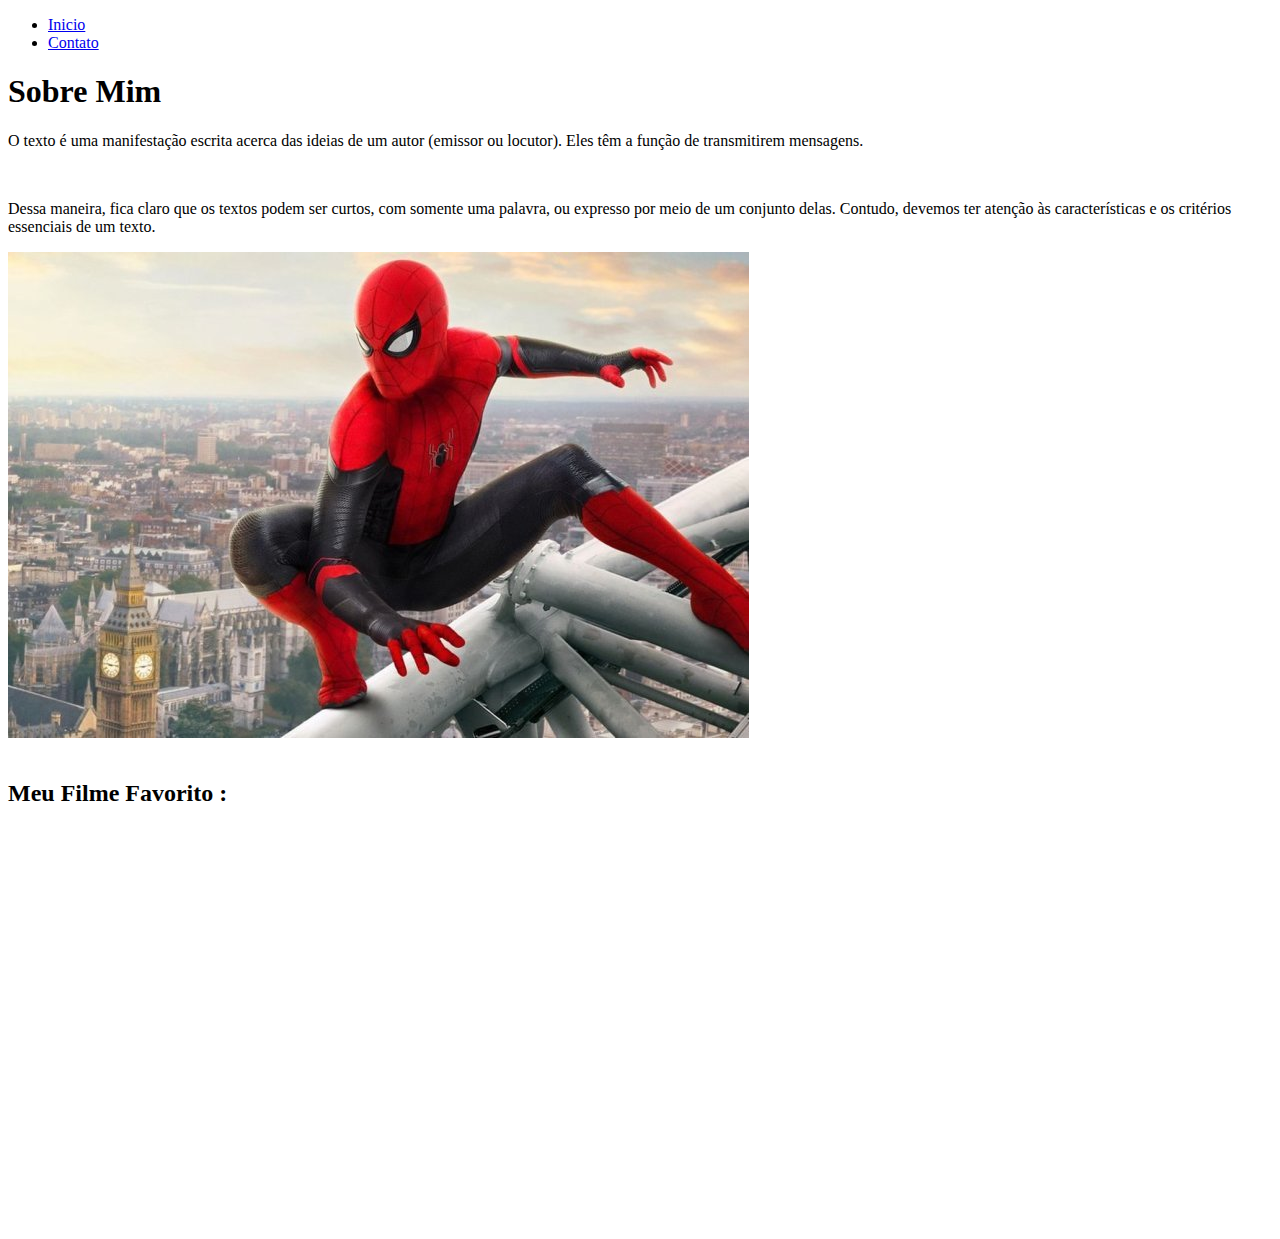
==== index.html @ 5ff050e8 "09/02/2021" ====
<!DOCTYPE html>
<html lang="en">
<head>
    <meta charset="UTF-8">
    <meta http-equiv="X-UA-Compatible" content="IE=edge">
    <meta name="viewport" content="width=device-width, initial-scale=1.0">
    <title>Meu Blog Pessoal</title>
</head>
<body>
    <ul>
        <li>
        <a href="index.html">Inicio</a>
        </li>
        <li>
            <a href="contato.html">Contato</a>
        </li>
    </ul>
    <h1>Sobre Mim</h1>
    <p>O texto é uma manifestação escrita acerca das ideias de um autor 
        (emissor ou locutor). Eles têm a função de transmitirem mensagens.</p>
        <br>
        <p>
            Dessa maneira, fica claro que os textos podem ser curtos, com somente uma palavra, ou expresso 
            por meio de um conjunto delas. Contudo, devemos ter atenção às características e os critérios essenciais de um texto.
        </p>

        <img src="assets/Homem-Aranha.jpg" alt="Imagem do Homeme Aranha">
        <br>
        <br>
        <h2>Meu Filme Favorito : </h2>
        <iframe width="600" height="400" src="https://www.youtube.com/embed/RC4fkYFzzgk" frameborder="0" allow="accelerometer; autoplay; clipboard-write; encrypted-media; gyroscope; picture-in-picture" allowfullscreen></iframe>
        
</html>
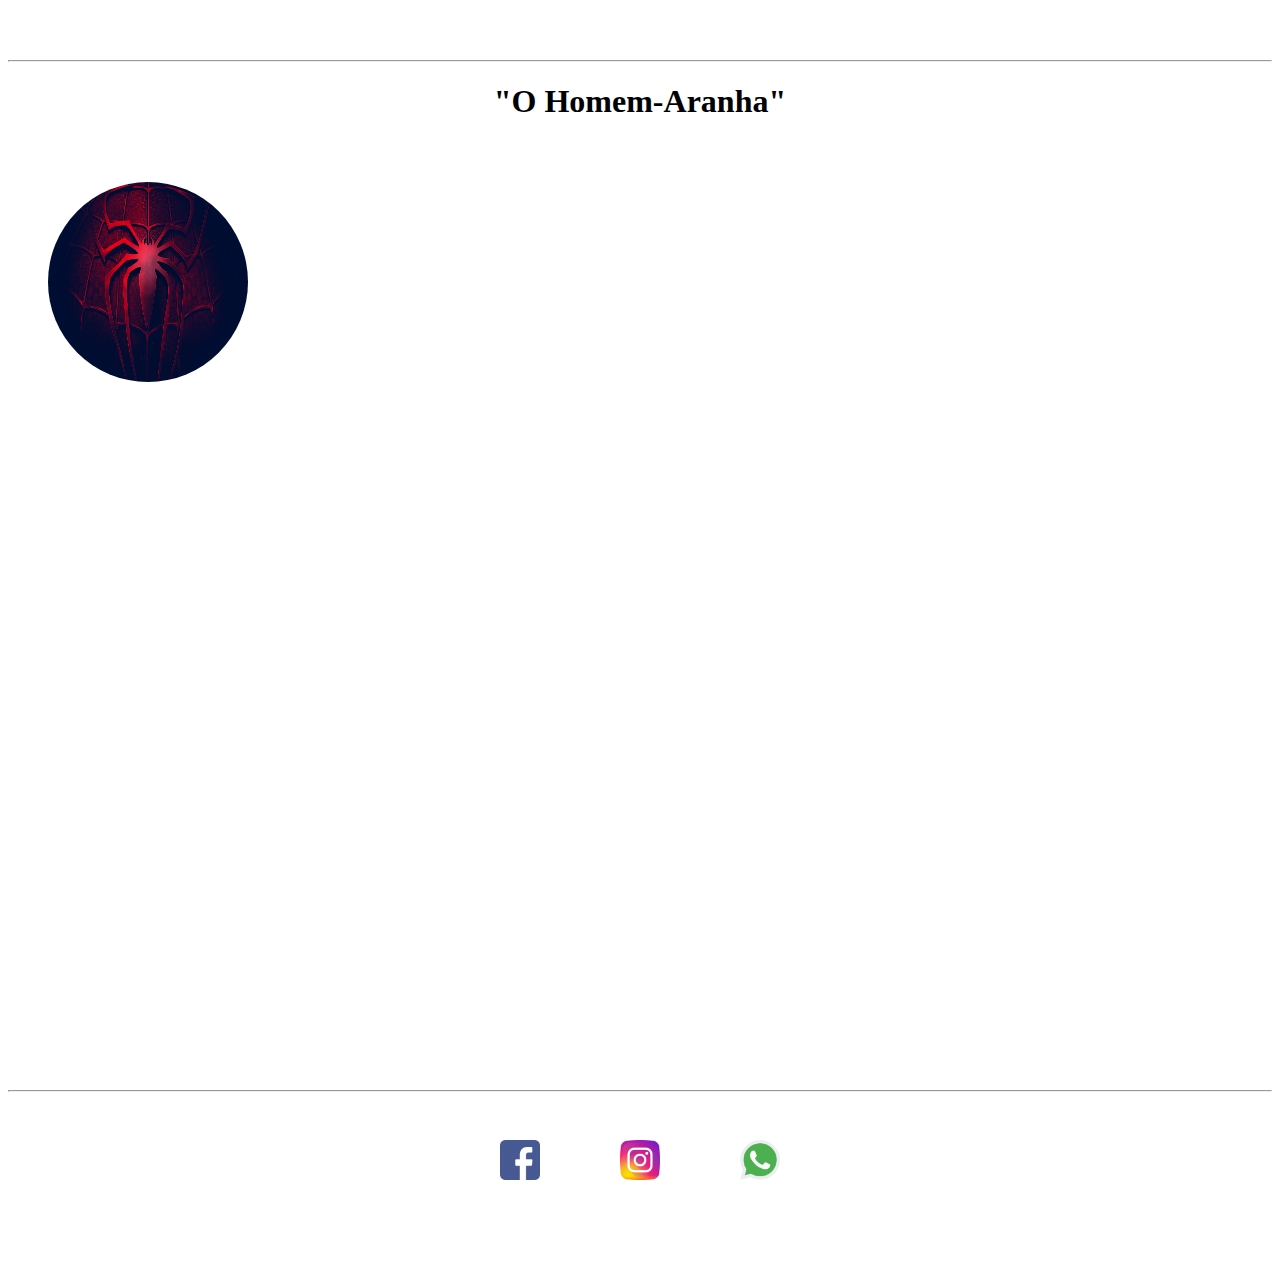
==== commit ae4bcde4: "Introdução ao Css" ====
--- a/index.html
+++ b/index.html
@@ -4,30 +4,68 @@
     <meta charset="UTF-8">
     <meta http-equiv="X-UA-Compatible" content="IE=edge">
     <meta name="viewport" content="width=device-width, initial-scale=1.0">
-    <title>Meu Blog Pessoal</title>
+    <title>Meu Primeiro Site</title>
+    <link rel="stylesheet" href="assets/css/style.css">
 </head>
-<body>
-    <ul>
-        <li>
-        <a href="index.html">Inicio</a>
-        </li>
-        <li>
-            <a href="contato.html">Contato</a>
-        </li>
+   
+   <body>
+ 
+    <ul id="menu">
+        <li><a href="index.html">Home</a></li>
+        <li><a href="contato.html">Contato</a></li>
     </ul>
-    <h1>Sobre Mim</h1>
-    <p>O texto é uma manifestação escrita acerca das ideias de um autor 
-        (emissor ou locutor). Eles têm a função de transmitirem mensagens.</p>
-        <br>
-        <p>
-            Dessa maneira, fica claro que os textos podem ser curtos, com somente uma palavra, ou expresso 
-            por meio de um conjunto delas. Contudo, devemos ter atenção às características e os critérios essenciais de um texto.
-        </p>
+    <hr>
+    <h1 class="center">"O Homem-Aranha"</h1>
 
-        <img src="assets/Homem-Aranha.jpg" alt="Imagem do Homeme Aranha">
-        <br>
-        <br>
-        <h2>Meu Filme Favorito : </h2>
-        <iframe width="600" height="400" src="https://www.youtube.com/embed/RC4fkYFzzgk" frameborder="0" allow="accelerometer; autoplay; clipboard-write; encrypted-media; gyroscope; picture-in-picture" allowfullscreen></iframe>
+    <div class = "container">
         
+        <div>
+            <img class= "arredondador wh afastaDasBordas"  src="assets/imgs/841943.png" alt="Imagem do Homem Aranha">
+        </div>
+
+        <div class = "afastaDasBordas">
+            <p>
+                O Homem-Aranha é um dos heróis mais populares de todo o mundo. 
+                Criado para os quadrinhos, ele foi adaptado para várias mídias
+                e é de fácil identificação para praticamente qualquer leitor.
+            </p>
+                
+                <p>
+                    O personagem surgiu em 1962, na revista Amazing Fantasy, da Marvel, e foi criado
+                    por um esforço coletivo entre Stan Lee, Jack Kirby e Steve Dikto. Entretanto, Kirby
+                    participou somente do desenvolvimento inicial do Aranha, mas nunca foi
+                    desenhista regular. Sendo assim, as histórias ficavam a cargo de Lee e Ditko. 
+                </p>
+        
+        </div>
+
+
+    </div>
+
+        <div class = "center">
+            <h2 class = "center cor"> O Melhor Video sobre o Homem-Aranha </h2>
+            <iframe width="800" height="600" src="https://www.youtube.com/embed/RC4fkYFzzgk" frameborder="0" allow="accelerometer; autoplay; clipboard-write; encrypted-media; gyroscope; picture-in-picture" allowfullscreen></iframe>
+        </div>
+
+
+        <hr>
+        <footer >
+            <div class = "container"  >
+                <a href="https://www.facebook.com/">
+                <img class = "tm  " src="assets/imgs/facebook.png" alt="facebook">
+            </a>
+                <a href="https://www.instagram.com/">
+                    <img class = "tm " src="assets/imgs/instagram.png" alt="instagram">
+                </a>
+                <a href="https://whatsapp.com/">
+                <img class = "tm " src="assets/imgs/whatsapp.png" alt="hatsapp">
+            </a>
+
+            </div>
+            <p class="center cor ">
+                Daniel Filho &copy;
+            </p>
+          
+        </footer>
+       
 </html>--- a/assets/css/style.css
+++ b/assets/css/style.css
@@ -0,0 +1,68 @@
+/*
+Centraliza o titulo 1 "h1"
+
+*/
+body
+{
+    background-image:url(https://images4.alphacoders.com/289/thumb-1920-289968.jpg) ;
+}
+
+.center
+{
+    text-align: center;
+}
+
+.container 
+{
+    display: flex;
+    flex-flow: row;
+    justify-content: center;
+    color: rgb(255, 255, 255);
+    font-size: 18px;
+   
+}
+#menu li
+{
+    display: inline;
+    padding: 40px;
+}
+#menu li a
+{
+    text-decoration: none;
+    color:rgb(255, 255, 255);
+    font-size: 25px;
+}
+#menu li a:hover
+{
+    color:chartreuse;
+}
+.afastaDasBordas
+{
+    padding: 40px;
+}
+.arredondador
+{
+    border-radius: 50%;
+}
+.wh
+{
+    height: 200px ;
+    width: 200px;
+}
+.tm
+{
+    height: 40x ;
+    width: 40px;
+    padding: 40px;
+   
+    
+}
+.ml
+{
+    margin-left: 50px;
+}
+.cor
+{
+    color: rgb(255, 255, 255);
+    font-size: 18px;
+}